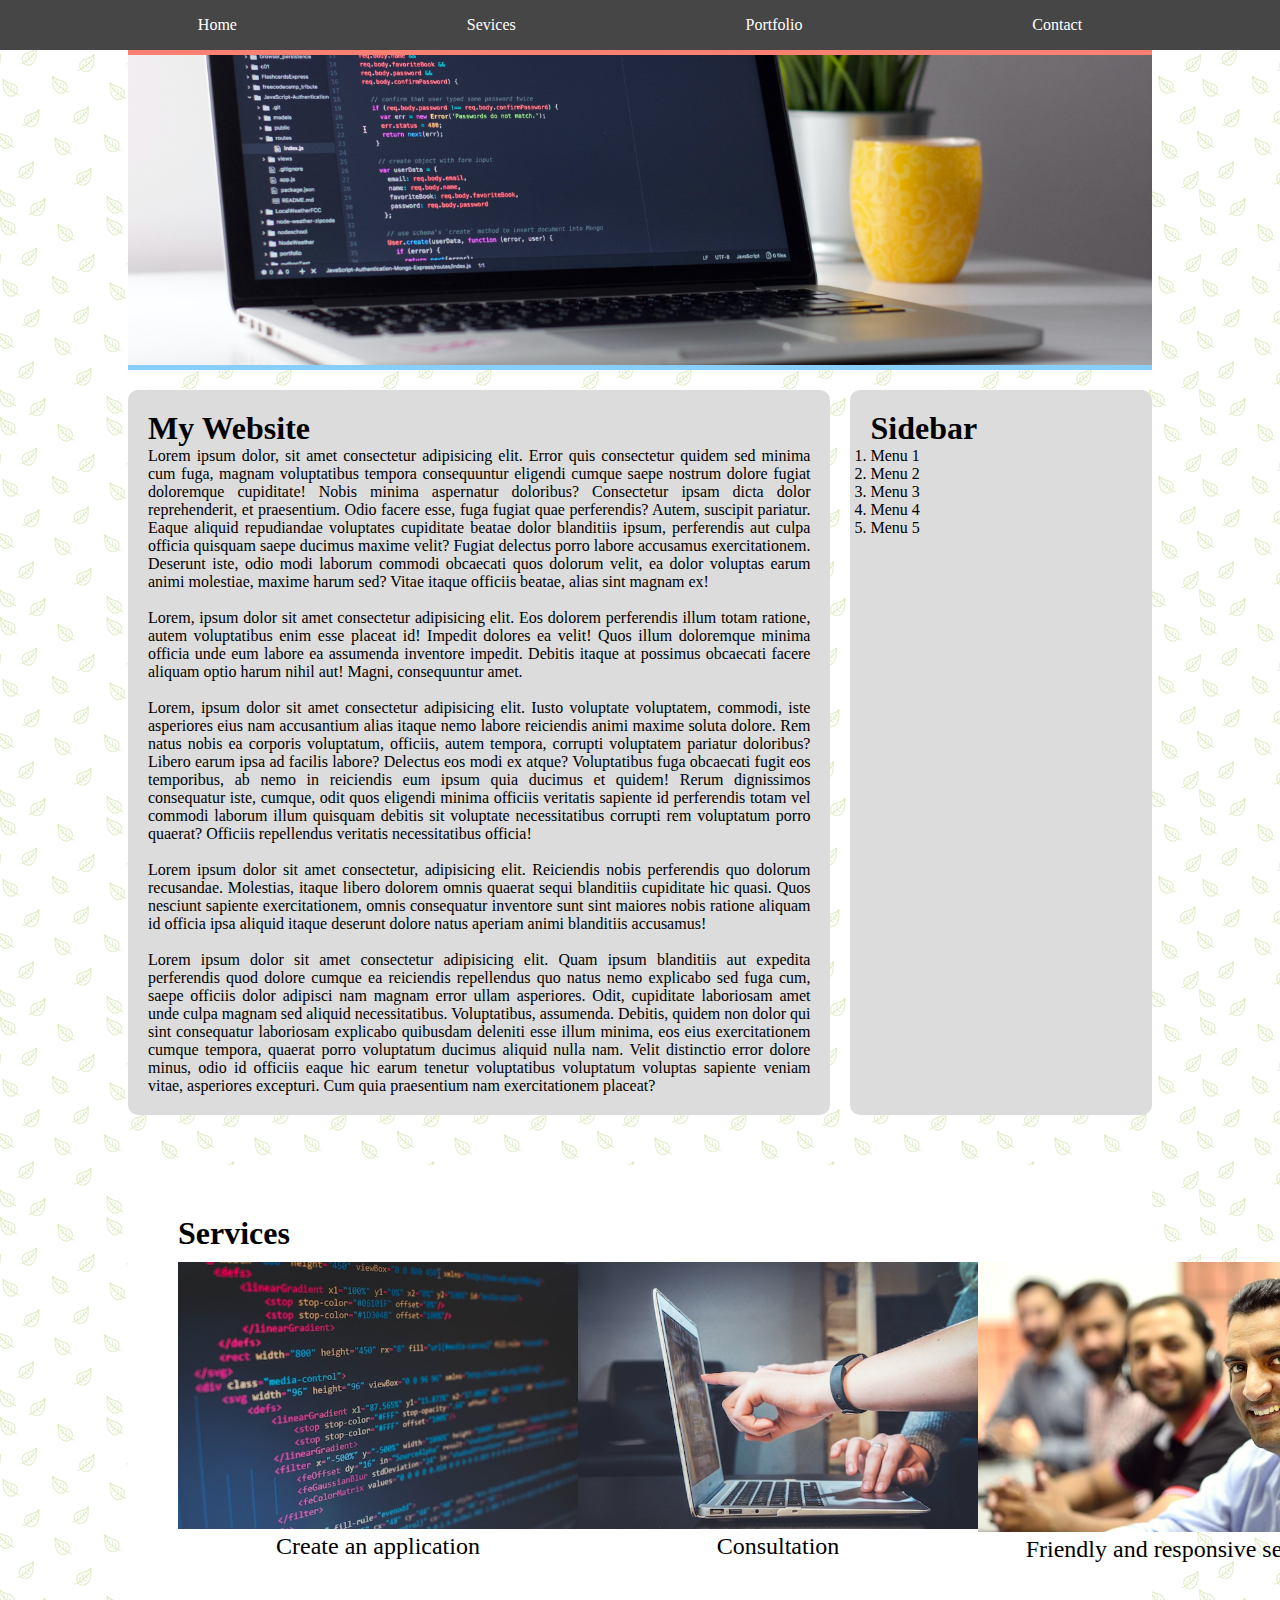
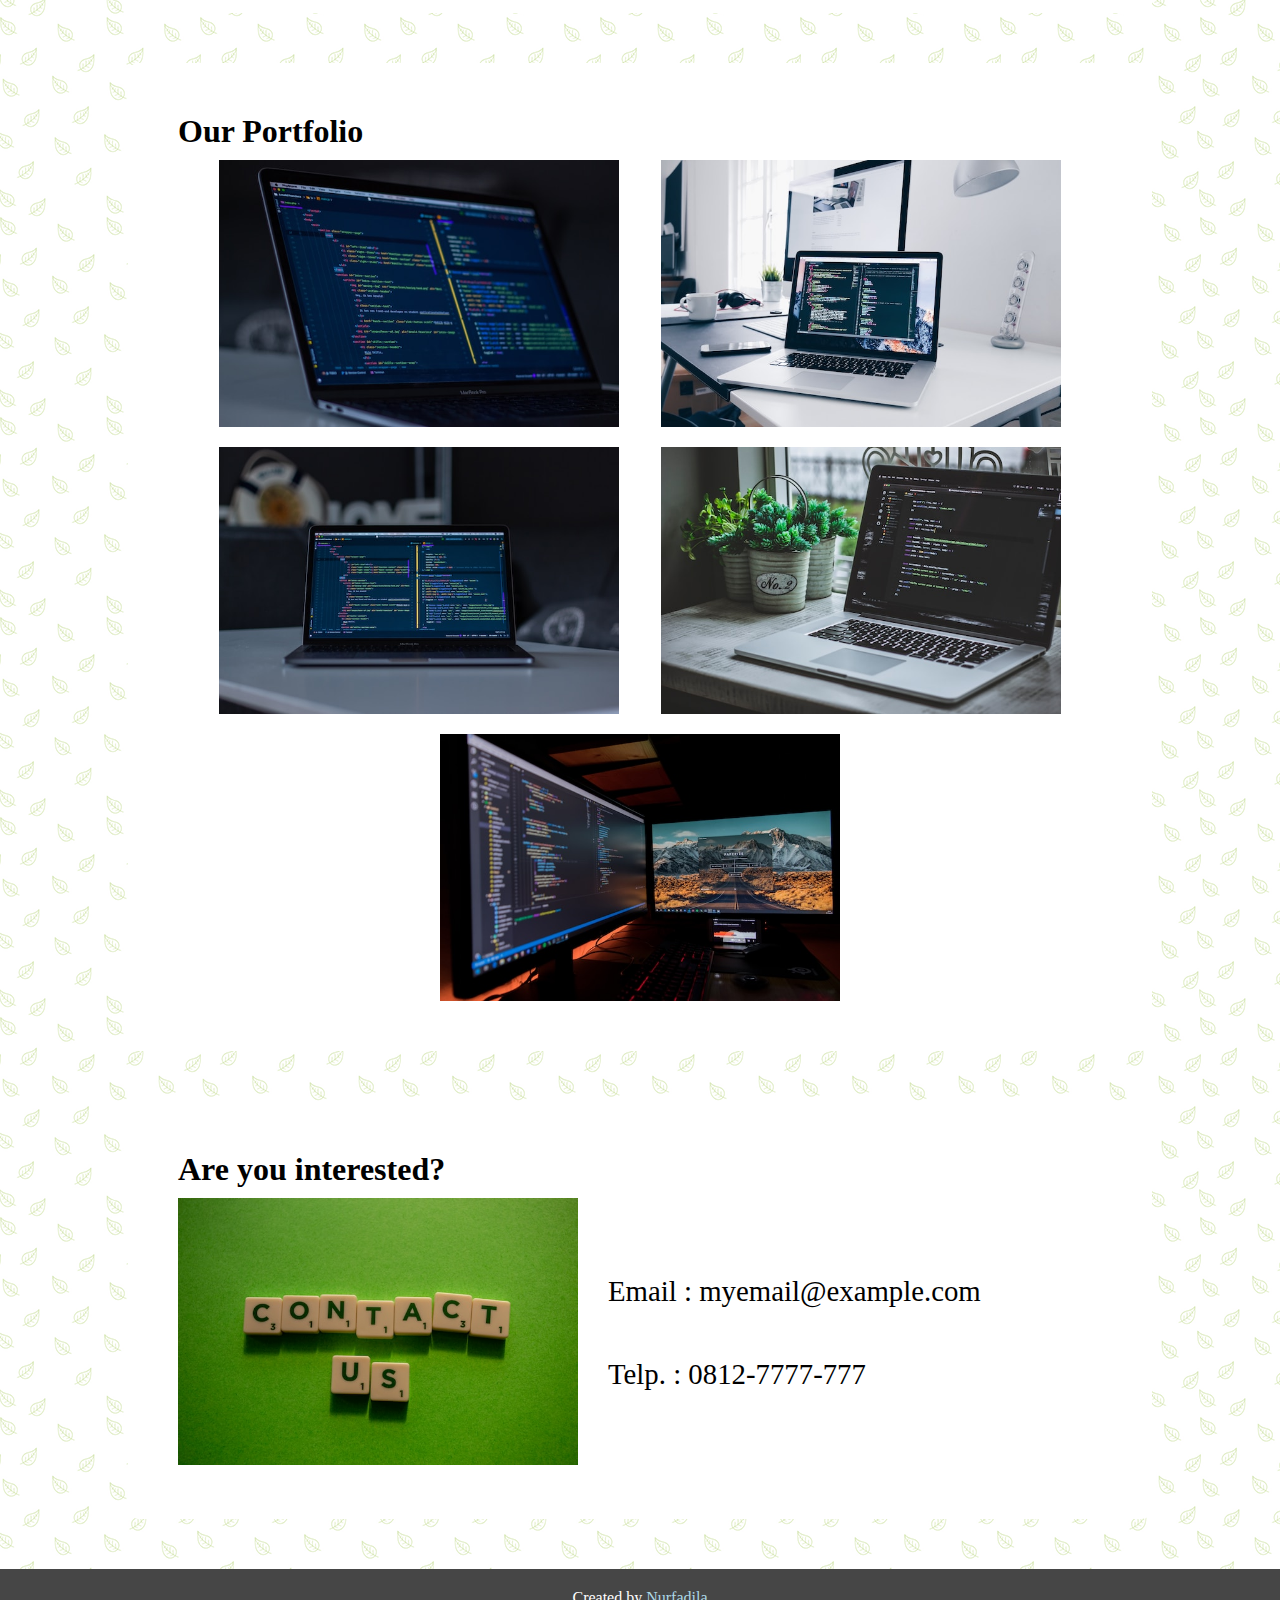
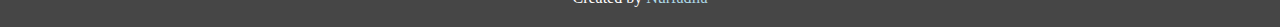
==== latihan-2/index.html @ 51d7ddcc "first commit" ====
<!DOCTYPE html>
<html lang="en">
  <head>
    <meta charset="UTF-8" />
    <meta name="viewport" content="width=device-width, initial-scale=1.0" />
    <link rel="stylesheet" href="style.css" />
    <title>My Website</title>
  </head>
  <body>
    <div class="navbar">
      <ul>
        <li><a href="#main">Home</a></li>
        <li><a href="#services">Sevices</a></li>
        <li><a href="#portfolio">Portfolio</a></li>
        <li><a href="#contact">Contact</a></li>
      </ul>
    </div>
    <div class="container">
      <div class="hero"></div>
      <!-- Main Content -->
      <div class="main" id="main">
        <div class="main-content">
          <h1>My Website</h1>
          <p>
            Lorem ipsum dolor, sit amet consectetur adipisicing elit. Error quis
            consectetur quidem sed minima cum fuga, magnam voluptatibus tempora
            consequuntur eligendi cumque saepe nostrum dolore fugiat doloremque
            cupiditate! Nobis minima aspernatur doloribus? Consectetur ipsam
            dicta dolor reprehenderit, et praesentium. Odio facere esse, fuga
            fugiat quae perferendis? Autem, suscipit pariatur. Eaque aliquid
            repudiandae voluptates cupiditate beatae dolor blanditiis ipsum,
            perferendis aut culpa officia quisquam saepe ducimus maxime velit?
            Fugiat delectus porro labore accusamus exercitationem. Deserunt
            iste, odio modi laborum commodi obcaecati quos dolorum velit, ea
            dolor voluptas earum animi molestiae, maxime harum sed? Vitae itaque
            officiis beatae, alias sint magnam ex!
          </p>
          <br />
          <p>
            Lorem, ipsum dolor sit amet consectetur adipisicing elit. Eos
            dolorem perferendis illum totam ratione, autem voluptatibus enim
            esse placeat id! Impedit dolores ea velit! Quos illum doloremque
            minima officia unde eum labore ea assumenda inventore impedit.
            Debitis itaque at possimus obcaecati facere aliquam optio harum
            nihil aut! Magni, consequuntur amet.
          </p>
          <br />
          <p>
            Lorem, ipsum dolor sit amet consectetur adipisicing elit. Iusto
            voluptate voluptatem, commodi, iste asperiores eius nam accusantium
            alias itaque nemo labore reiciendis animi maxime soluta dolore. Rem
            natus nobis ea corporis voluptatum, officiis, autem tempora,
            corrupti voluptatem pariatur doloribus? Libero earum ipsa ad facilis
            labore? Delectus eos modi ex atque? Voluptatibus fuga obcaecati
            fugit eos temporibus, ab nemo in reiciendis eum ipsum quia ducimus
            et quidem! Rerum dignissimos consequatur iste, cumque, odit quos
            eligendi minima officiis veritatis sapiente id perferendis totam vel
            commodi laborum illum quisquam debitis sit voluptate necessitatibus
            corrupti rem voluptatum porro quaerat? Officiis repellendus
            veritatis necessitatibus officia!
          </p>
          <br />
          <p>
            Lorem ipsum dolor sit amet consectetur, adipisicing elit. Reiciendis
            nobis perferendis quo dolorum recusandae. Molestias, itaque libero
            dolorem omnis quaerat sequi blanditiis cupiditate hic quasi. Quos
            nesciunt sapiente exercitationem, omnis consequatur inventore sunt
            sint maiores nobis ratione aliquam id officia ipsa aliquid itaque
            deserunt dolore natus aperiam animi blanditiis accusamus!
          </p>
          <br />
          <p>
            Lorem ipsum dolor sit amet consectetur adipisicing elit. Quam ipsum
            blanditiis aut expedita perferendis quod dolore cumque ea reiciendis
            repellendus quo natus nemo explicabo sed fuga cum, saepe officiis
            dolor adipisci nam magnam error ullam asperiores. Odit, cupiditate
            laboriosam amet unde culpa magnam sed aliquid necessitatibus.
            Voluptatibus, assumenda. Debitis, quidem non dolor qui sint
            consequatur laboriosam explicabo quibusdam deleniti esse illum
            minima, eos eius exercitationem cumque tempora, quaerat porro
            voluptatum ducimus aliquid nulla nam. Velit distinctio error dolore
            minus, odio id officiis eaque hic earum tenetur voluptatibus
            voluptatum voluptas sapiente veniam vitae, asperiores excepturi. Cum
            quia praesentium nam exercitationem placeat?
          </p>
        </div>
        <div class="sidebar">
          <h1>Sidebar</h1>
          <ol>
            <li><a href="#" class="menu">Menu 1</a></li>
            <li><a href="#" class="menu">Menu 2</a></li>
            <li><a href="#" class="menu">Menu 3</a></li>
            <li><a href="#" class="menu">Menu 4</a></li>
            <li><a href="#" class="menu">Menu 5</a></li>
          </ol>
        </div>
      </div>

      <!-- Service -->
      <div class="services" id="services">
        <h1>Services</h1>
        <div class="our-services">
          <div class="service">
            <img src="img/s-1.jpg" alt="Coding" />
            <p class="note-service">Create an application</p>
          </div>
          <div class="service">
            <img src="img/s-2.jpg" alt="consultation" />
            <p class="note-service">Consultation</p>
          </div>
          <div class="service">
            <img src="img/s-3.jpg" alt="service" />
            <p class="note-service">Friendly and responsive service</p>
          </div>
        </div>
      </div>

      <!-- Portfolio -->
      <div class="portfolio" id="portfolio">
        <h1>Our Portfolio</h1>
        <div class="box-portfolio">
          <img src="img/p-1.jpg" alt="portfolio 1" />
          <img src="img/p-2.jpg" alt="portfolio 2" />
          <img src="img/p-3.jpg" alt="portfolio 3" />
          <img src="img/p-4.jpg" alt="portfolio 4" />
          <img src="img/p-5.jpg" alt="portfolio 5" />
        </div>
      </div>

      <div class="contact" id="contact">
        <h1>Are you interested?</h1>
        <div class="box-contact">
          <div class="image-illustration">
            <img src="img/contact-us.jpg" alt="Contact Us" />
          </div>
          <div class="contact-us">
            <p>Email : myemail@example.com</p>
            <p>Telp. : 0812-7777-777</p>
          </div>
        </div>
      </div>
    </div>
    <div class="footer">
      <p>
        Created by
        <a href="https://github.com/DilaNurfadila" target="_blank">Nurfadila</a>
      </p>
    </div>
  </body>
</html>
---- latihan-2/style.css ----
* {
  margin: 0;
  padding: 0;
  box-sizing: border-box;
}

html {
  scroll-behavior: smooth;
}

body {
  background-image: url("img/leaves.webp");
}

.navbar ul {
  display: flex;
  justify-content: space-evenly;
  background-color: rgb(70, 70, 70);
  position: fixed;
  z-index: 999;
  width: 100%;
}

ul li {
  list-style: none;
  padding: 1em;
}

ul li a {
  text-decoration: none;
  color: white;
  padding: 1em;
}

ul li a:hover {
  background-color: rgb(129, 129, 129);
}

.hero {
  height: 320px;
  background-image: url(img/hero.jpg);
  background-size: cover;
  background-position: 0 -250px;
  border-bottom: 5px solid lightskyblue;
  border-top: 5px solid salmon;
}

.hero img {
  width: 100%;
  height: 100%;
}

.container {
  width: 80%;
  margin: auto;
  position: relative;
  top: 50px;
  bottom: 50px;
}

.main {
  /* width: 80%; */
  display: flex;
  /* justify-content: center; */
  /* margin: auto; */
  margin-top: 20px;
  scroll-margin-top: 50px;
}

.sidebar {
  width: 30%;
  margin-left: 20px;
  background-color: rgb(220, 220, 220);
  border-radius: 10px;
}

.main-content {
  width: 70%;
  background-color: rgb(220, 220, 220);
  border-radius: 10px;
}

.sidebar,
.main-content {
  padding: 20px;
}

.menu {
  color: black;
  text-decoration: none;
}

.menu:hover {
  text-decoration: underline;
}

p {
  text-align: justify;
}

.footer {
  margin-top: 50px;
}

.footer p {
  padding: 20px;
  text-align: center;
  background-color: rgb(70, 70, 70);
  /* bottom: 0; */
  color: white;
  position: relative;
  top: 50px;
}

.footer a {
  color: lightblue;
  text-decoration: none;
}

.footer a:hover {
  text-decoration: underline;
}

.services,
.portfolio,
.contact {
  margin-top: 50px;
  scroll-margin-top: 50px;
  background-color: white;
  padding: 50px;
  border-radius: 10px;
}

.our-services,
.box-portfolio,
.box-contact {
  margin-top: 10px;
}

.our-services {
  display: flex;
  justify-content: space-between;
}

.service img {
  width: 400px;
}

.service p {
  text-align: center;
  max-width: 400px;
  font-size: 1.5em;
}

.box-portfolio {
  display: flex;
  justify-content: space-evenly;
  flex-wrap: wrap;
  row-gap: 20px;
}

.box-portfolio img {
  width: 400px;
}

.box-contact {
  display: flex;
  align-items: center;
}

.image-illustration img {
  width: 400px;
}

.contact-us {
  display: flex;
  flex-direction: column;
  row-gap: 50px;
  margin-left: 30px;
  font-size: 1.8em;
}
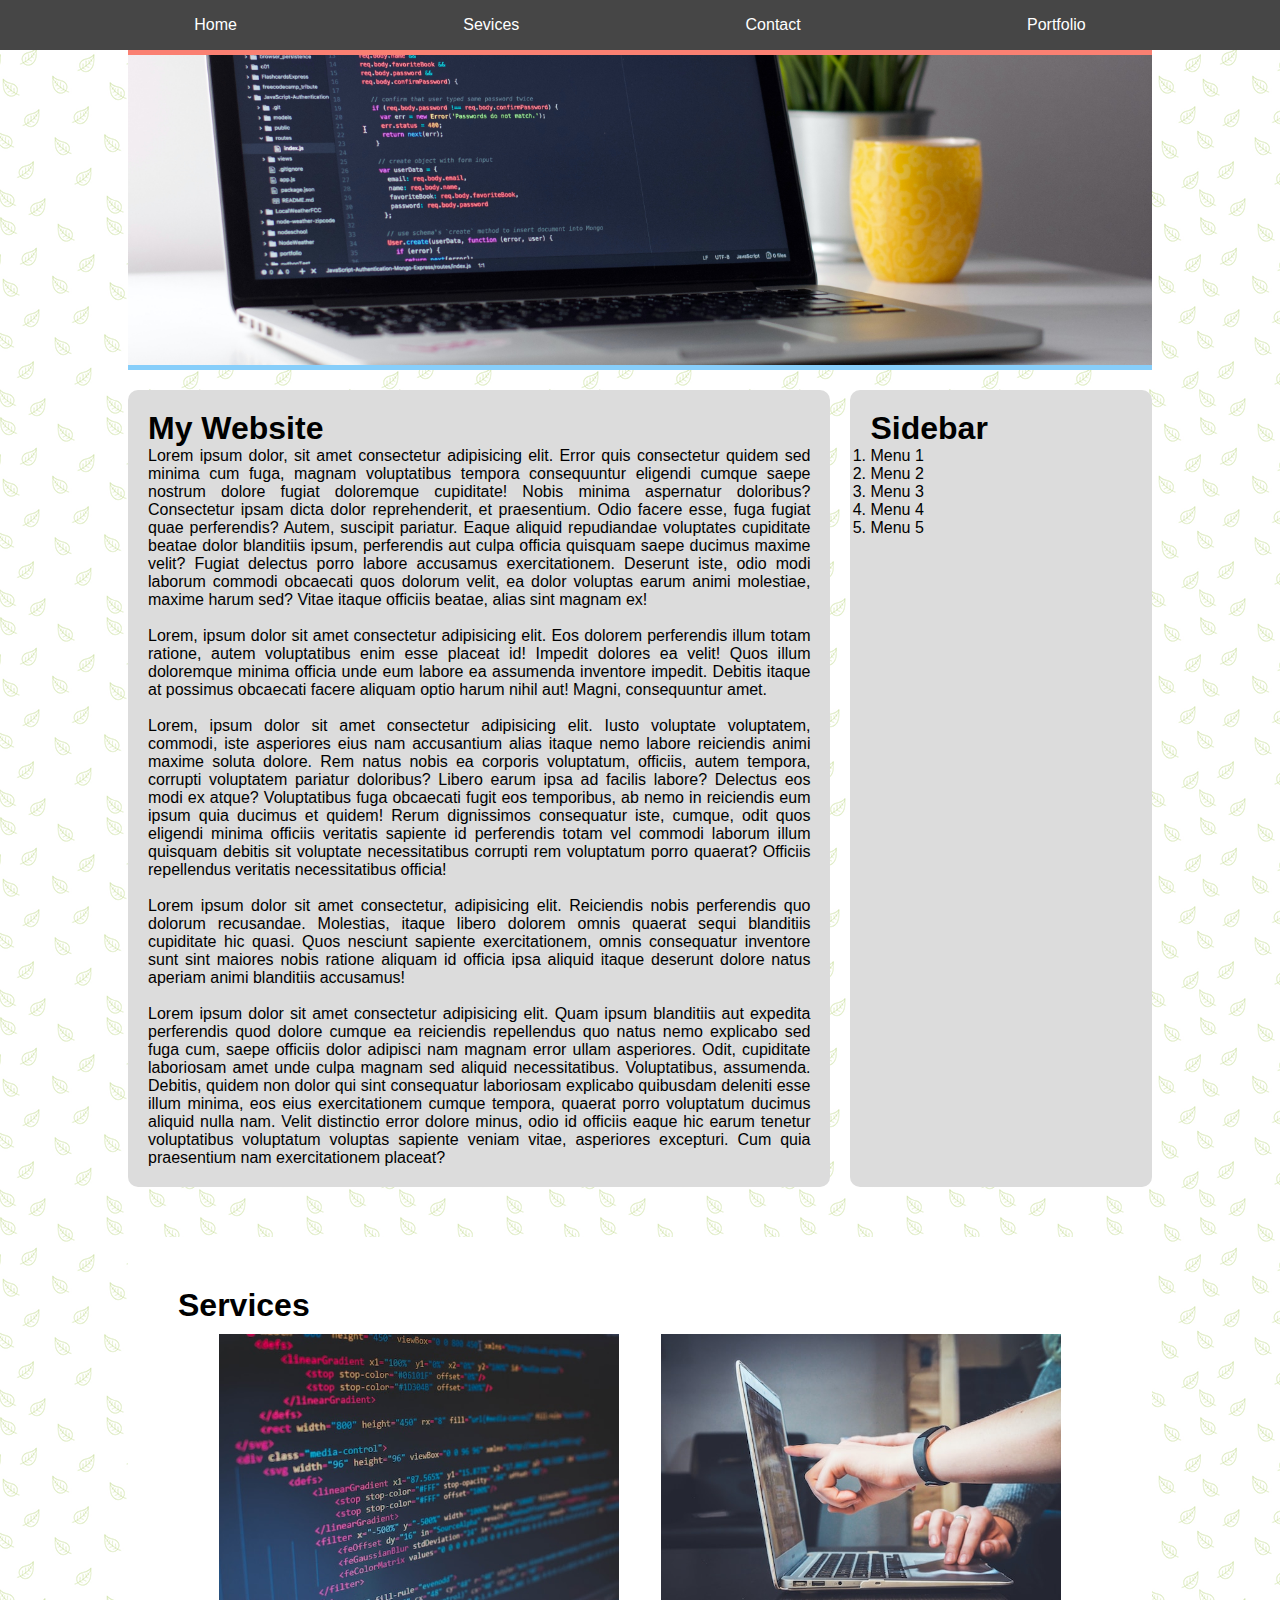
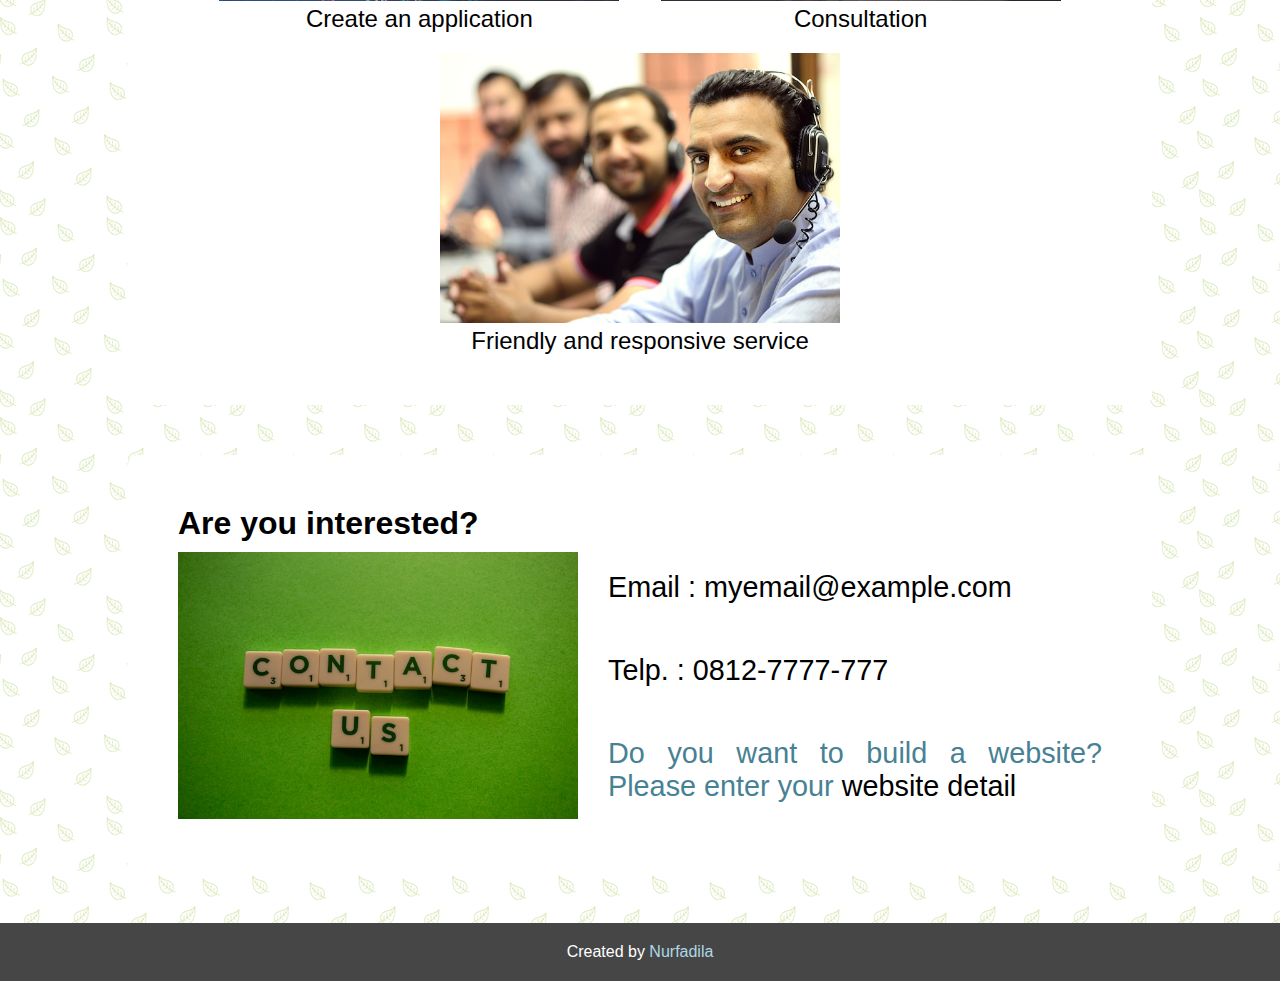
==== commit a271941b: "Updated 2" ====
--- a/latihan-2/index.html
+++ b/latihan-2/index.html
@@ -11,8 +11,8 @@
       <ul>
         <li><a href="#main">Home</a></li>
         <li><a href="#services">Sevices</a></li>
-        <li><a href="#portfolio">Portfolio</a></li>
         <li><a href="#contact">Contact</a></li>
+        <li><a href="portfolio.html">Portfolio</a></li>
       </ul>
     </div>
     <div class="container">
@@ -115,18 +115,6 @@
         </div>
       </div>
 
-      <!-- Portfolio -->
-      <div class="portfolio" id="portfolio">
-        <h1>Our Portfolio</h1>
-        <div class="box-portfolio">
-          <img src="img/p-1.jpg" alt="portfolio 1" />
-          <img src="img/p-2.jpg" alt="portfolio 2" />
-          <img src="img/p-3.jpg" alt="portfolio 3" />
-          <img src="img/p-4.jpg" alt="portfolio 4" />
-          <img src="img/p-5.jpg" alt="portfolio 5" />
-        </div>
-      </div>
-
       <div class="contact" id="contact">
         <h1>Are you interested?</h1>
         <div class="box-contact">
@@ -136,6 +124,10 @@
           <div class="contact-us">
             <p>Email : myemail@example.com</p>
             <p>Telp. : 0812-7777-777</p>
+            <p id="website-detail">
+              Do you want to build a website? Please enter your
+              <a href="website-detail.html">website detail</a>
+            </p>
           </div>
         </div>
       </div>
--- a/latihan-2/style.css
+++ b/latihan-2/style.css
@@ -6,6 +6,7 @@
 
 html {
   scroll-behavior: smooth;
+  font-family: Arial, Helvetica, sans-serif;
 }
 
 body {
@@ -50,9 +51,13 @@
   height: 100%;
 }
 
-.container {
+.container,
+.container-portfolio {
   width: 80%;
   margin: auto;
+}
+
+.container {
   position: relative;
   top: 50px;
   bottom: 50px;
@@ -106,10 +111,9 @@
   padding: 20px;
   text-align: center;
   background-color: rgb(70, 70, 70);
-  /* bottom: 0; */
   color: white;
   position: relative;
-  top: 50px;
+  top: 100px;
 }
 
 .footer a {
@@ -122,24 +126,37 @@
 }
 
 .services,
+.documentation,
 .portfolio,
-.contact {
-  margin-top: 50px;
+.contact,
+.website-register {
+  top: 50px;
+  position: relative;
   scroll-margin-top: 50px;
   background-color: white;
   padding: 50px;
   border-radius: 10px;
 }
 
+.documentation {
+  margin-top: 50px;
+}
+
+.contact {
+  margin-top: 50px;
+}
+
 .our-services,
-.box-portfolio,
+.box-documentation,
 .box-contact {
   margin-top: 10px;
 }
 
 .our-services {
   display: flex;
-  justify-content: space-between;
+  justify-content: space-evenly;
+  flex-wrap: wrap;
+  row-gap: 20px;
 }
 
 .service img {
@@ -152,14 +169,14 @@
   font-size: 1.5em;
 }
 
-.box-portfolio {
+.box-documentation {
   display: flex;
   justify-content: space-evenly;
   flex-wrap: wrap;
   row-gap: 20px;
 }
 
-.box-portfolio img {
+.box-documentation img {
   width: 400px;
 }
 
@@ -179,3 +196,16 @@
   margin-left: 30px;
   font-size: 1.8em;
 }
+
+#website-detail {
+  color: rgb(71, 129, 148);
+}
+
+#website-detail a {
+  text-decoration: none;
+  color: black;
+}
+
+#website-detail a:hover {
+  text-decoration: underline;
+}
